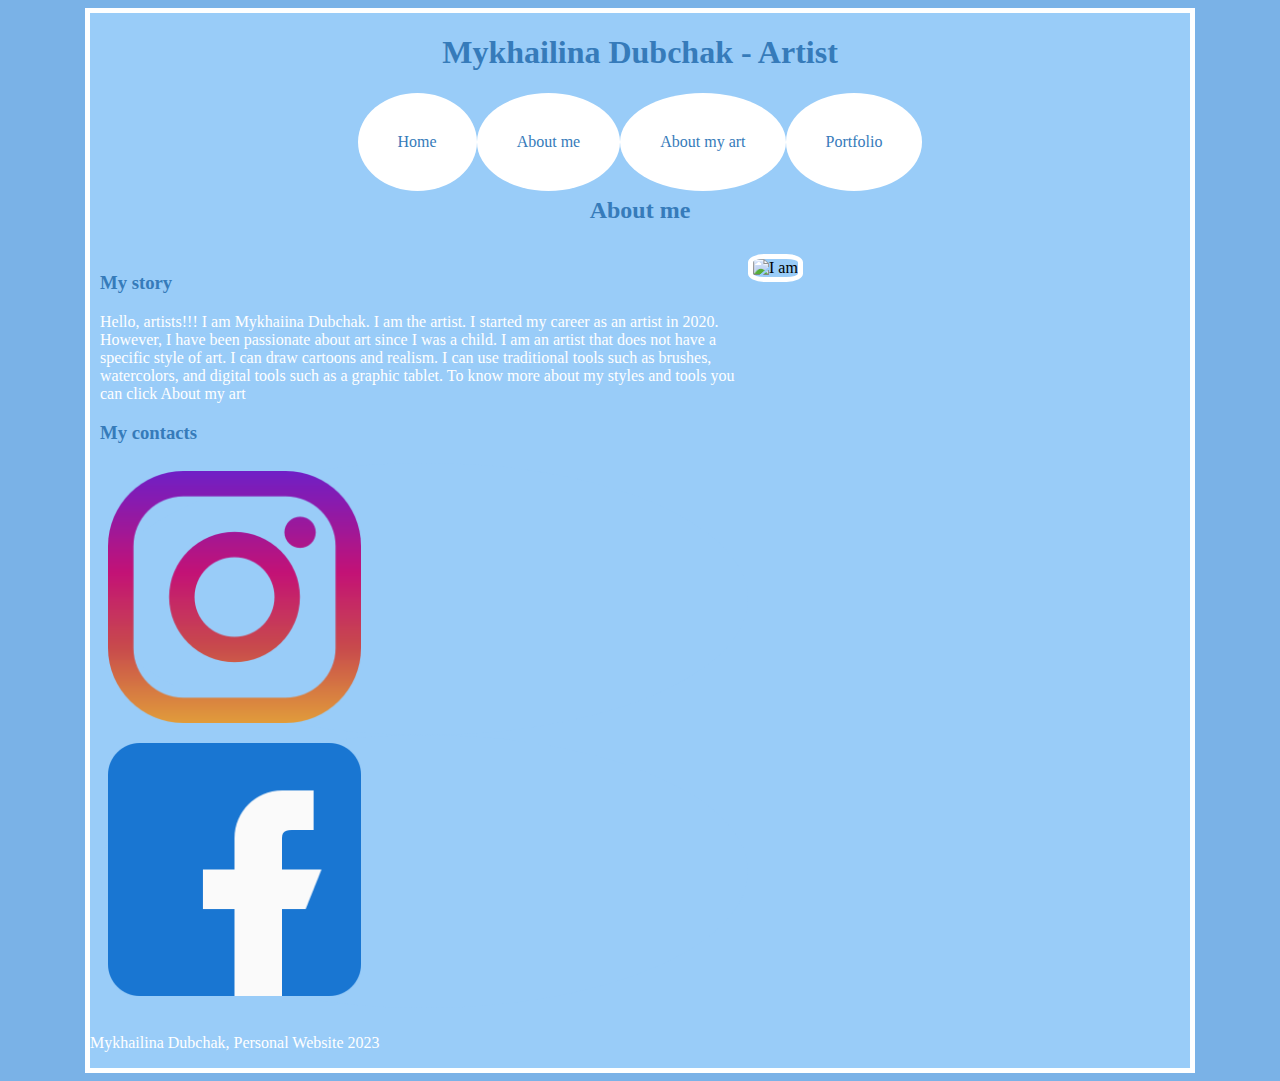
==== About me.html @ 98e18fd7 "Personal Website Dubchak Mykhailina 2023" ====
<!DOCTYPE html>
<html>
    <head>

      <title> Personal MD Website</title>
        <link rel="stylesheet" href="styleaboutme.css"/>

    </head>

  <body>
    <div id="conteiner">

    <header>
      <center><h1> Mykhailina Dubchak - Artist</h1></center>



          <nav>
            <div id="menu-outer">
              <div class="table">
            <ul>
                <li><a  href="index.html">Home</a></li>

                <li><a  href="About me.html">About me</a></li>

                <li><a  href="About my art.html">About my art</a></li>

                <li><a  href="Portfolio.html">Portfolio</a></li>

                </ul>
              </div>
            </div>
      </nav>

    </header>
  <main>


  <center><h2> About me </h2></center>

    <div class= "two-column">
    <div>
      <h3> My story </h3>
    <p>Hello, artists!!! I am Mykhaiina Dubchak. I am the artist.
      I started my career as an artist in 2020. However, I have been
      passionate about art since I was a child. I am an artist that does
      not have a specific style of art. I can draw cartoons and realism.
      I can use traditional tools such as brushes, watercolors, and digital
      tools such as a graphic tablet. To know more about my styles and tools
      you can click About my art</p>
      <h3> My contacts </h3>
      <a class= "more-link" target="_blank" href="https://www.instagram.com">
  <img class= "small-image" src="instagram.png">
  </a>
  <a class="more-link" target="_blank" href="https://www.facebook.com/mikhaylina.dubchak">
  <img class= "small-image" src="facebook.png">
  </a>

        </div>
        <div>
    <img class="thick-white-border" src="me.jpg" alt="I am"/>
  </div>
</div>


  </main>
  <footer>
    <p>
    Mykhailina Dubchak, Personal Website 2023
    </p>
      </div>
  </footer>
  </body>
</html>
---- styleaboutme.css ----
h1 {
  font-family: cursive;
  color: #367BBA;


}
h2{
  font-family: cursive;
  color: #367BBA;}
h3 {
  font-family: cursive;
  color: #367BBA
}
p {font-family: cursive;
color: #fff}
ul {
  list-style-type:none;
  margin: 0;
  padding: 0;
}
li {
  float: left;
  font-family:cursive;
  font-color: #99CCF8;
}

a.more-link {
  background-color: #99CCF8;
}

a {
  display: block;
  padding: 8px;
  background-color: #fff;
  border-radius: 50%;
  border-color: #fff;

}

li a {
  display: block;
  color: #367BBA;
  text-align: center;
  padding: 40px 40px;
  text-decoration: none;
}
#menu-outer {
	height: 84px;
	background-color: inherit;
}

.table {
	display: table;   /* Allow the centering to work */
	margin: 0 auto;
}
ul#horizontal-list {
	min-width: 696px;
	list-style:circle;
	padding-top: 20px;
	}

  li {
		display: inline;
	}



body {

background-color: #7AB2E7}
#conteiner {

width: 1100px;
margin-left: auto;
margin-right: auto;
background-color: #99CCF8;
border-color: #fff;
border-width: 5px;
  border-style: solid;
}

.four-column {
  display: grid;
  grid-template-columns: 25% 25% 25% 25%;
  padding: 40px;
  background-color: #99CCF8;

}
.four-column div {
  background-color: #99CCF8;
  border-color: #fff;
  border-width: 5px;
    border-style: solid;
    border-radius: 30px;
  margin-right: 10px;
  mardin-right: 10px;

}
.two-column {
    display: grid;
    grid-template-columns:60% 90%;
    padding:10px;

}
.thick-white-border{
  border-color: #fff;
  border-width: 5px;
    border-style:solid;
    border-radius: 30%;
}
img {
  width: 40%;
}
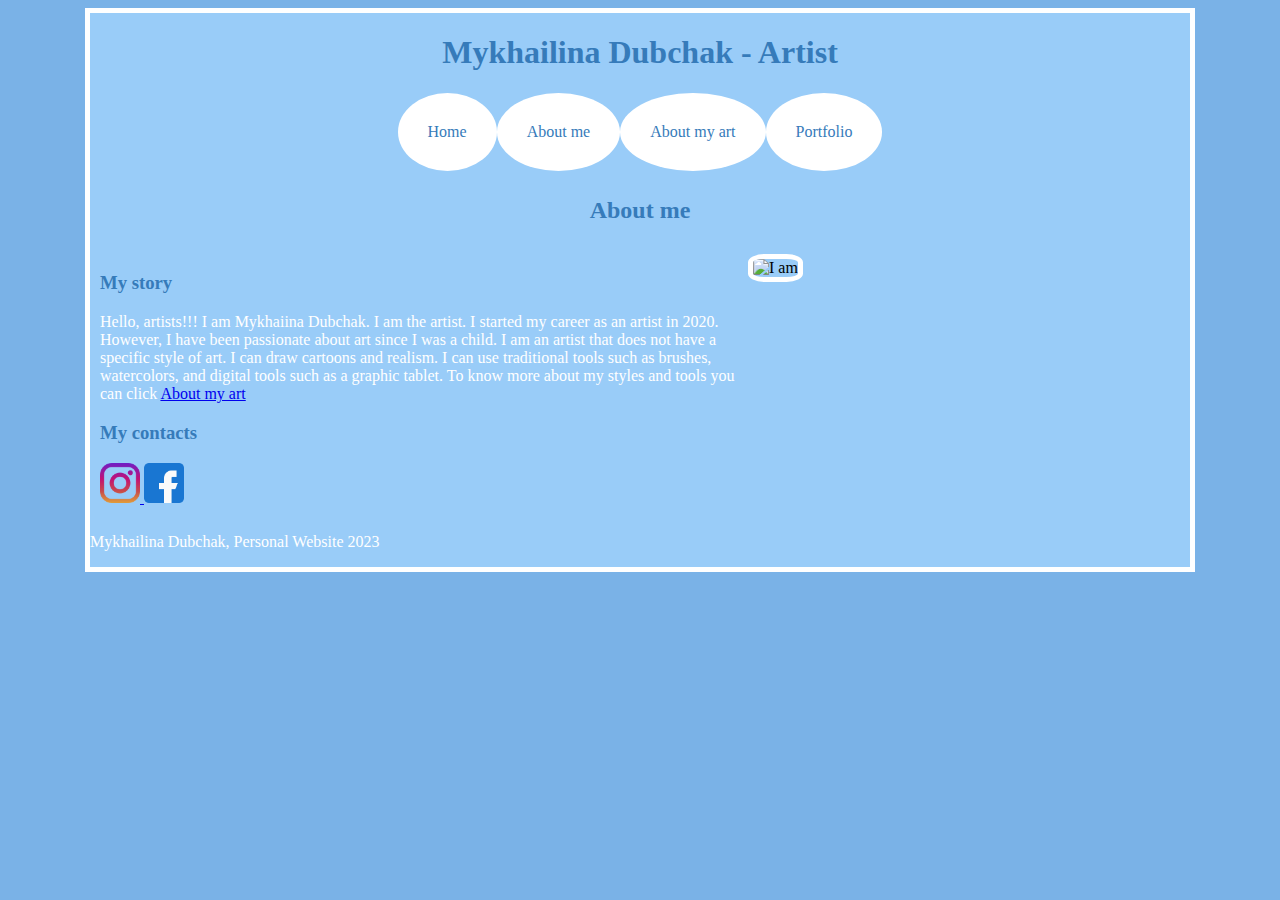
==== commit 34341040: "Add files via upload" ====
--- a/About me.html
+++ b/About me.html
@@ -19,13 +19,13 @@
             <div id="menu-outer">
               <div class="table">
             <ul>
-                <li><a  href="index.html">Home</a></li>
+                <li><a class="white-circle" href="index.html">Home</a></li>
 
-                <li><a  href="About me.html">About me</a></li>
+                <li><a class="white-circle" href="About me.html">About me</a></li>
 
-                <li><a  href="About my art.html">About my art</a></li>
+                <li><a class="white-circle" href="About my art.html">About my art</a></li>
 
-                <li><a  href="Portfolio.html">Portfolio</a></li>
+                <li><a class="white-circle" href="Portfolio.html">Portfolio</a></li>
 
                 </ul>
               </div>
@@ -47,7 +47,7 @@
       not have a specific style of art. I can draw cartoons and realism.
       I can use traditional tools such as brushes, watercolors, and digital
       tools such as a graphic tablet. To know more about my styles and tools
-      you can click About my art</p>
+      you can click <a href="About my art.html">About my art</a></p>
       <h3> My contacts </h3>
       <a class= "more-link" target="_blank" href="https://www.instagram.com">
   <img class= "small-image" src="instagram.png">
@@ -55,8 +55,7 @@
   <a class="more-link" target="_blank" href="https://www.facebook.com/mikhaylina.dubchak">
   <img class= "small-image" src="facebook.png">
   </a>
-
-        </div>
+  </div>
         <div>
     <img class="thick-white-border" src="me.jpg" alt="I am"/>
   </div>
--- a/styleaboutme.css
+++ b/styleaboutme.css
@@ -22,15 +22,16 @@
   float: left;
   font-family:cursive;
   font-color: #99CCF8;
+  font-size: 16px;
 }
 
 a.more-link {
   background-color: #99CCF8;
 }
 
-a {
+a.white-circle {
   display: block;
-  padding: 8px;
+  padding: 30px;
   background-color: #fff;
   border-radius: 50%;
   border-color: #fff;
@@ -59,9 +60,7 @@
 	padding-top: 20px;
 	}
 
-  li {
-		display: inline;
-	}
+
 
 
 
@@ -79,23 +78,7 @@
   border-style: solid;
 }
 
-.four-column {
-  display: grid;
-  grid-template-columns: 25% 25% 25% 25%;
-  padding: 40px;
-  background-color: #99CCF8;
 
-}
-.four-column div {
-  background-color: #99CCF8;
-  border-color: #fff;
-  border-width: 5px;
-    border-style: solid;
-    border-radius: 30px;
-  margin-right: 10px;
-  mardin-right: 10px;
-
-}
 .two-column {
     display: grid;
     grid-template-columns:60% 90%;
@@ -111,3 +94,6 @@
 img {
   width: 40%;
 }
+.small-image {
+  width: 40px;
+  left:auto;
